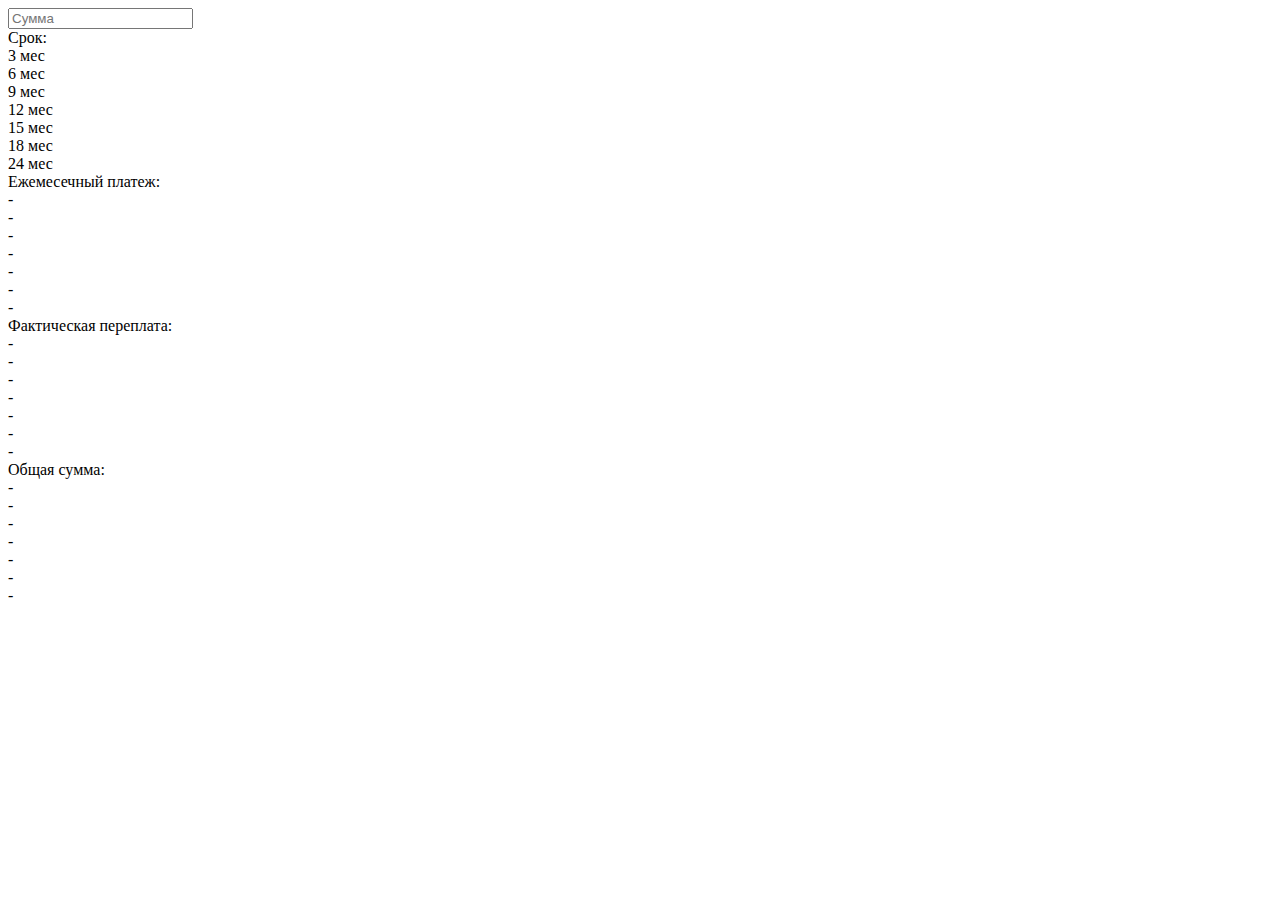
==== alif.html @ be6fed0d "html added" ====
<!DOCTYPE html>
<html lang="en">
<head>
    <meta charset="UTF-8">
    <meta http-equiv="X-UA-Compatible" content="IE=edge">
    <meta name="viewport" content="width=device-width, initial-scale=1.0">
    <link rel="stylesheet" href="./css/main.css">
    <title>Document</title>
</head>
<body>
        <div class="calculator">
            <div class="input__form">
                <input type="number" class="inputSum" id="inpt" value="" placeholder="Сумма"> 
            </div>

                <div class="results__credit-term center-block">
                    <div class="title__forMonthlyPay">Срок:</div>
                    <div id="creditTerm">3 мес</div>
                    <div id="creditTerm">6 мес</div>
                    <div id="creditTerm">9 мес</div>
                    <div id="creditTerm">12 мес</div>
                    <div id="creditTerm">15 мес</div>
                    <div id="creditTerm">18 мес</div>
                    <div id="creditTerm">24 мес</div>
                </div>

                <div class="results__forMonthlyPay center-block">
                    <div class="title__forMonthlyPay">Ежемесечный платеж:</div>
                    <div id="monthlyPayment3">-</div>
                    <div id="monthlyPayment6">-</div>
                    <div id="monthlyPayment9">-</div>
                    <div id="monthlyPayment12">-</div>
                    <div id="monthlyPayment15">-</div>
                    <div id="monthlyPayment18">-</div>
                    <div id="monthlyPayment24">-</div>
                </div>

                <div class="results__factualPay center-block">
                    <div class="title__forMonthlyPay">Фактическая переплата:</div>
                    <div id="factualPayment3">-</div>
                    <div id="factualPayment6">-</div>
                    <div id="factualPayment9">-</div>
                    <div id="factualPayment12">-</div>
                    <div id="factualPayment15">-</div>
                    <div id="factualPayment18">-</div>
                    <div id="factualPayment24">-</div>
                </div>

                <div class="results__forMonth center-block">
                    <div class="title__forMonth">Общая сумма:</div> 
                    <div id="result3" class="result__3">-</div>
                    <div id="result6" class="result__6">-</div>
                    <div id="result9" class="result__9">-</div>
                    <div id="result12" class="result__12">-</div>
                    <div id="result15" class="result__15">-</div>
                    <div id="result18" class="result__18">-</div>
                    <div id="result24" class="result__24">-</div>
                </div>
        </div>
    


    <script src="./js/app.js"></script>
</body>
</html>
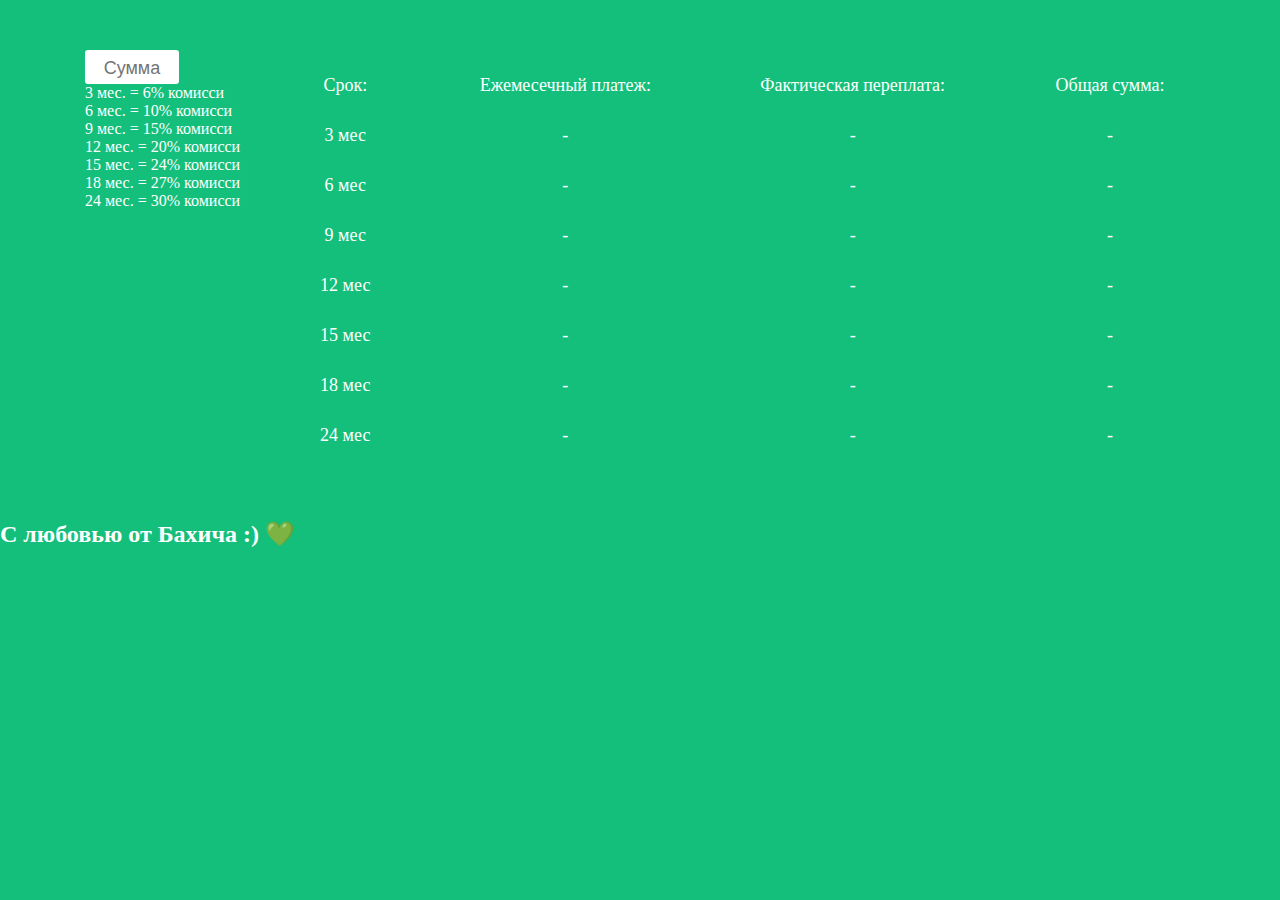
==== commit 68c1ee68: "updated" ====
--- a/alif.html
+++ b/alif.html
@@ -10,11 +10,17 @@
 <body>
         <div class="calculator">
             <div class="input__form">
-                <input type="number" class="inputSum" id="inpt" value="" placeholder="Сумма"> 
+                <input type="number" class="inputSum" id="inpt" value="" placeholder="Сумма">
+                <div>3 мес. = 6% комисси</div>
+                <div>6 мес. = 10% комисси</div>
+                <div>9 мес. = 15% комисси</div>
+                <div>12 мес. = 20% комисси</div>
+                <div>15 мес. = 24% комисси</div>
+                <div>18 мес. = 27% комисси</div>
+                <div>24 мес. = 30% комисси</div>
             </div>
-
                 <div class="results__credit-term center-block">
-                    <div class="title__forMonthlyPay">Срок:</div>
+                    <div class="title">Срок:</div>
                     <div id="creditTerm">3 мес</div>
                     <div id="creditTerm">6 мес</div>
                     <div id="creditTerm">9 мес</div>
@@ -25,18 +31,18 @@
                 </div>
 
                 <div class="results__forMonthlyPay center-block">
-                    <div class="title__forMonthlyPay">Ежемесечный платеж:</div>
-                    <div id="monthlyPayment3">-</div>
-                    <div id="monthlyPayment6">-</div>
-                    <div id="monthlyPayment9">-</div>
-                    <div id="monthlyPayment12">-</div>
-                    <div id="monthlyPayment15">-</div>
-                    <div id="monthlyPayment18">-</div>
-                    <div id="monthlyPayment24">-</div>
+                    <div class="title">Ежемесечный платеж:</div>
+                    <div id="monthlyPayment3" class="line">-</div>
+                    <div id="monthlyPayment6" class="line">-</div>
+                    <div id="monthlyPayment9" class="line">-</div>
+                    <div id="monthlyPayment12" class="line">-</div>
+                    <div id="monthlyPayment15" class="line">-</div>
+                    <div id="monthlyPayment18" class="line">-</div>
+                    <div id="monthlyPayment24" class="line">-</div>
                 </div>
 
                 <div class="results__factualPay center-block">
-                    <div class="title__forMonthlyPay">Фактическая переплата:</div>
+                    <div class="title">Фактическая переплата:</div>
                     <div id="factualPayment3">-</div>
                     <div id="factualPayment6">-</div>
                     <div id="factualPayment9">-</div>
@@ -47,16 +53,17 @@
                 </div>
 
                 <div class="results__forMonth center-block">
-                    <div class="title__forMonth">Общая сумма:</div> 
-                    <div id="result3" class="result__3">-</div>
-                    <div id="result6" class="result__6">-</div>
-                    <div id="result9" class="result__9">-</div>
-                    <div id="result12" class="result__12">-</div>
-                    <div id="result15" class="result__15">-</div>
-                    <div id="result18" class="result__18">-</div>
-                    <div id="result24" class="result__24">-</div>
+                    <div class="title">Общая сумма:</div> 
+                    <div id="result3" class="result__3 line">-</div>
+                    <div id="result6" class="result__6 line">-</div>
+                    <div id="result9" class="result__9 line">-</div>
+                    <div id="result12" class="result__12 line">-</div>
+                    <div id="result15" class="result__15 line">-</div>
+                    <div id="result18" class="result__18 line">-</div>
+                    <div id="result24" class="result__24 line">-</div>
                 </div>
         </div>
+        <h2 class="loveFromBakhich">С любовью от Бахича :) 💚</h2>
     
 
 
--- a/css/main.css
+++ b/css/main.css
@@ -0,0 +1,71 @@
+* {
+    margin: 0px;
+    padding: 0px;
+}
+
+body {
+    color: white;
+    background-color: #14bf7b;
+
+}
+
+.calculator {
+    display: flex;
+    justify-content: space-around;
+    padding: 50px;
+}
+
+.inputSum {
+    text-align: center;
+}
+
+.results__forMonth {
+    width: 150px;
+
+}
+
+.results {
+    display: flex;
+    flex-direction: row;
+    justify-content: space-around;
+}
+
+.input__form input {
+    outline: none;
+    border: none;
+    width: 80px;
+    height: 30px;
+    border-radius: 3px;
+    padding: 3px 7px 1px 7px;
+    font-size: 18px;
+    line-height: 20px;
+    font-weight: 500;
+}
+
+    input::-webkit-outer-spin-button,
+    input::-webkit-inner-spin-button {
+    /* display: none; <- Crashes Chrome on hover */
+    -webkit-appearance: none;
+    margin: 0;
+}
+
+.results__forMonthlyPay {
+    width: 210px;
+}
+
+.results__forMonthlyPay {
+    display: flex;
+    flex-direction: column;
+    justify-content: center;
+    align-items: center;
+}
+
+.center-block {
+    display: flex;
+    justify-content: center;
+    flex-direction: column;
+    align-items: center;
+    padding: 10px;
+    font-size: 18px;
+    line-height: 50px;
+}